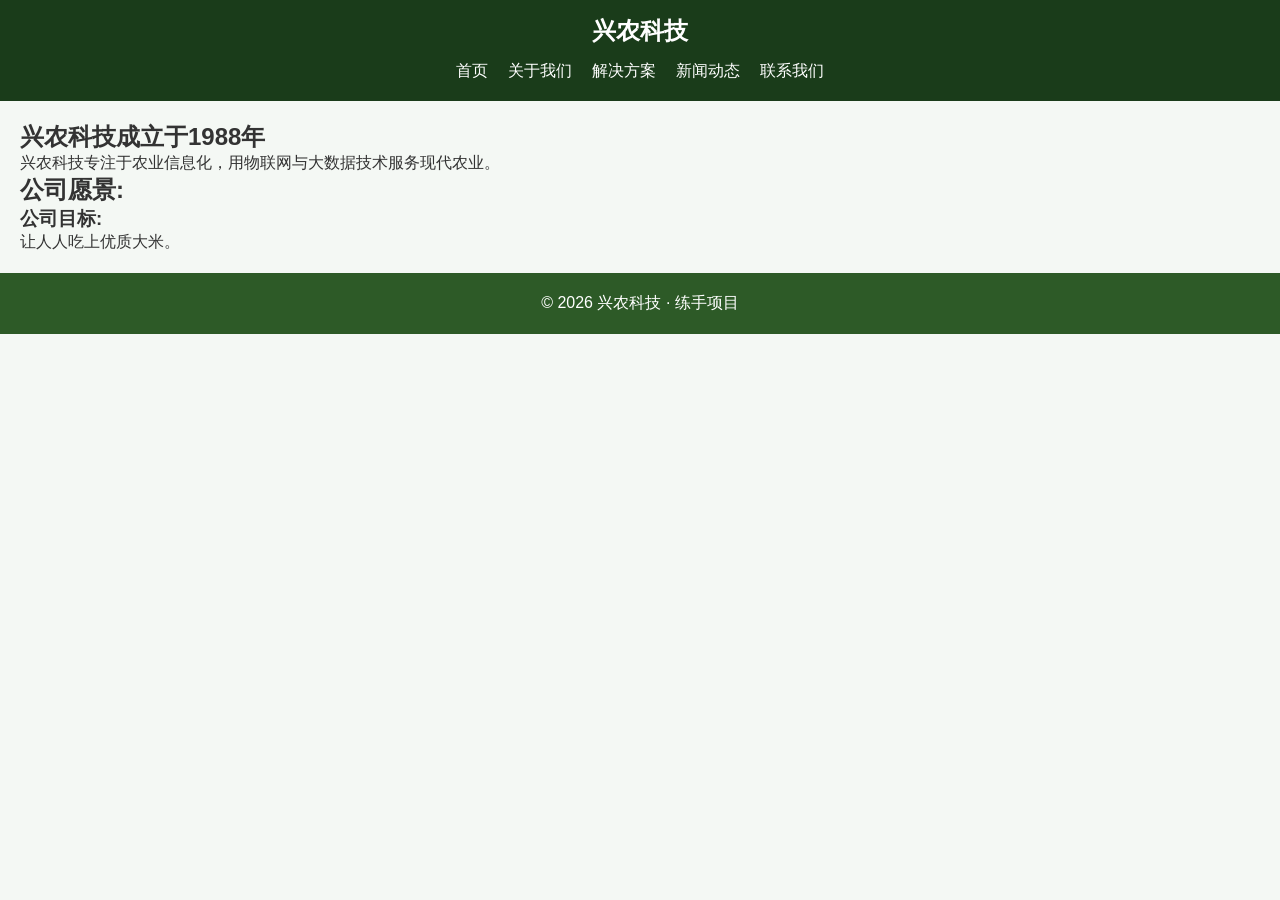
==== about.html @ 130d42b8 "Add files via upload first" ====
<!DOCTYPE html>              <!-- 声明：这是一份 HTML5 文档，固定写法 -->
<html lang="zh-CN">          <!-- 网页整体开始，lang 表示内容是简体中文 -->
  <head>              <!-- 头部：给浏览器看的配置信息，访客看不到 -->
    <meta charset="UTF-8">   <!-- 文字编码，保证中文不乱码 -->
    <meta name="viewport" content="width=device-width, initial-scale=1.0">
    <title>关于我们-兴农科技</title>  <!-- 浏览器标签页上显示的标题 -->
    <link rel="stylesheet" href="css/style.css">
  </head>
  <body>
    <header class="site-header">
        <h1>兴农科技</h1>
        <nav class="site-nav">
          <a href="index.html">首页</a>
          <a href="about.html">关于我们</a>
          <a href="solutions.html">解决方案</a>
          <a href="news.html">新闻动态</a>
          <a href="contact.html">联系我们</a>
        </nav>
      </header><!-- 主体内容 -->
    <main>
      <section>
        <h2>兴农科技成立于1988年</h2>
        <p>兴农科技专注于农业信息化，用物联网与大数据技术服务现代农业。</p>
      </section>

      <section>
        <h2>公司愿景:</h2>
        <h3>公司目标:</h3>
        <p>让人人吃上优质大米。</p>
      </section>
    </main>

    <!-- 页脚 -->
    <footer>
      <p>© 2026 兴农科技 · 练手项目</p>
    </footer>
  </body>
</html>
---- css/style.css ----
* {
    margin: 0;
    padding: 0;
    box-sizing: border-box;
  }
  
  /* ===== 页头：公司名 + 导航 ===== */
  .site-header {
    background-color: #1a3c1a;
    padding: 15px 40px;
    display: flex;                   /* 启用 Flexbox，子元素横排 */
    justify-content: center;  /* 主轴（横向）两端对齐 */
    align-items: center;             /* 交叉轴（纵向）居中 */
  }
  
  .site-header h1 {
    color: #ffffff;
    font-size: 24px;
  }
  
  /* 导航链接：白色、去下划线、留间距 */
  .site-nav a {
    color: #ffffff;
    text-decoration: none;           /* 去掉链接默认下划线 */
    margin-left: 40px;               /* 链接之间的间距 */
  }
  
  /* 鼠标悬停反馈：透明度 80%，产生“可点击”暗示 */
  .site-nav a:hover {
    opacity: 0.8;
  }
  
  /* ===== 主体内容 ===== */
  body {
    font-family: "Microsoft YaHei", sans-serif;
    background-color: #f4f8f4;
    color: #333333;
  }
  
  /* 内容区整体居中、限宽，几乎所有官网的通用做法 */
  main {
    max-width: 1200px;
    margin: 10 auto;                  /* 上下 0，左右 auto = 自动均分 = 居中 */
    padding: 60px;
  }
  
  /* ===== 页脚 ===== */
  footer {
    text-align: center;
    padding: 20px;
    background-color: #2d5a27;
    color: #ffffff;
  }
/* ===== 响应式：窄屏（600px 及以下）适配 ===== */
@media (min-width: 900px) {
    .site-header {
      flex-direction: column;  /* 公司名和导航改上下排列 */
      gap: 10px;               /* 两者之间留 10px 间距 */
    }
    .site-nav {
      display: flex;
      flex-wrap: wrap;         /* 一行放不下自动换行 */
      justify-content: center; /* 导航整体居中 */
    }
    .site-nav a {
      margin: 4px 10px;        /* 间距收紧 */
    }
    main {
      padding: 20px;           /* 窄屏时内容边距减小 */
    }
  }
  /* ===== 首页英雄区 ===== */
.hero {
    background-image: url("../images/hero.jpg");
    background-size: cover;        /* 图按比例放大铺满区域，多余部分裁掉 */
    background-position: center;   /* 裁切时保留图片中心部位 */
    padding: 220px 40px;           /* 用内边距撑出横幅高度 */
    text-align: center;
    color: #ffffff;
    text-shadow: 0 2px 6px rgba(0, 0, 0, 0.6);  /* 文字阴影，保证亮图上可读 */
  }
  /* 全站图片保险：最大不超过父容器宽度，等比缩小 */
  .news-img {
    width: 100%;
    aspect-ratio: 16 / 9;   /* 宽:高 = 16:9，高度自动算出 */
    object-fit: cover;
  }
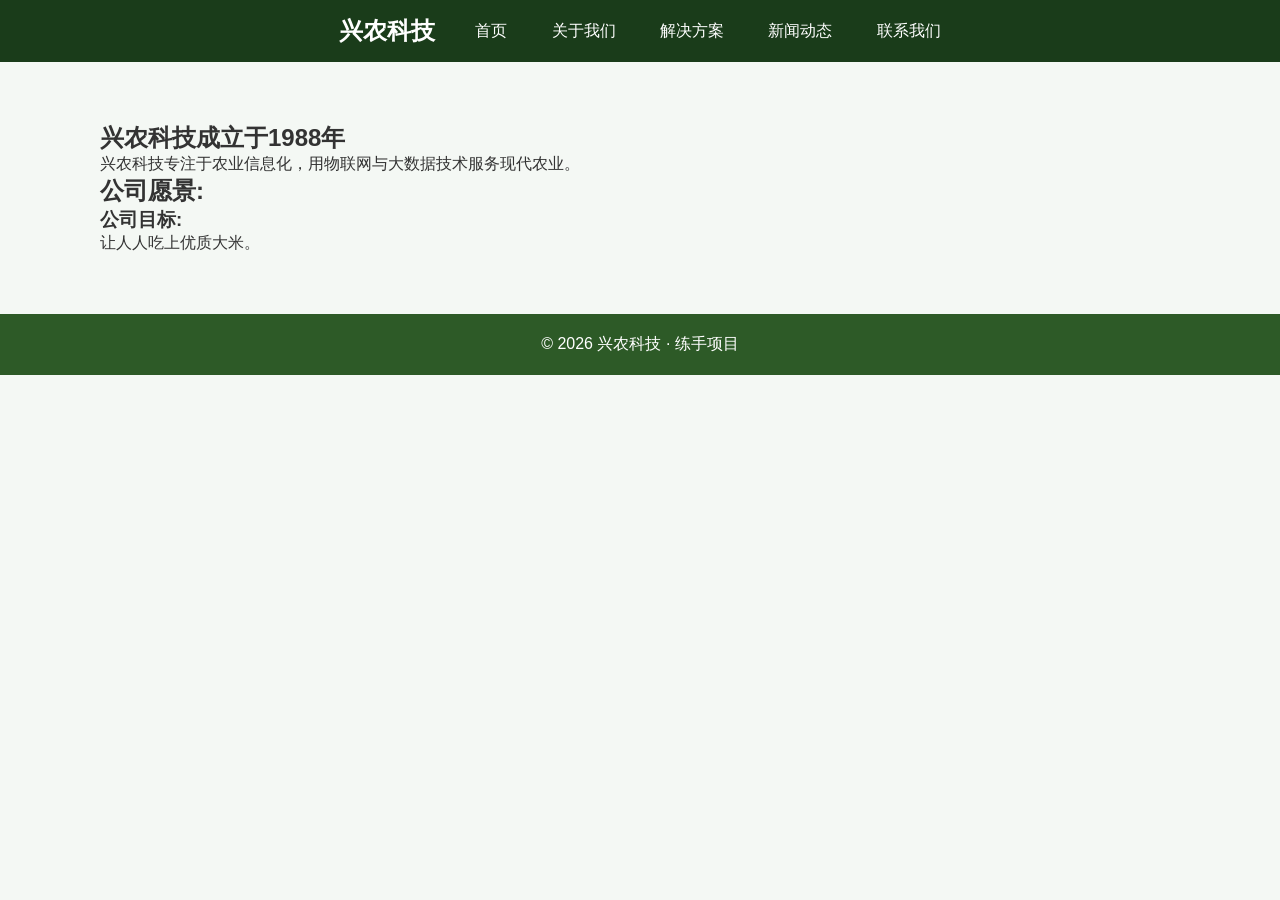
==== commit 3e35f93e: "Add files via upload" ====
--- a/about.html
+++ b/about.html
@@ -6,6 +6,7 @@
     <title>关于我们-兴农科技</title>  <!-- 浏览器标签页上显示的标题 -->
     <link rel="stylesheet" href="css/style.css">
   </head>
+
   <body>
     <header class="site-header">
         <h1>兴农科技</h1>
@@ -34,5 +35,6 @@
     <footer>
       <p>© 2026 兴农科技 · 练手项目</p>
     </footer>
+    <script src="js/main.js"></script>
   </body>
 </html>
--- a/css/style.css
+++ b/css/style.css
@@ -40,7 +40,7 @@
   /* 内容区整体居中、限宽，几乎所有官网的通用做法 */
   main {
     max-width: 1200px;
-    margin: 10 auto;                  /* 上下 0，左右 auto = 自动均分 = 居中 */
+    margin: 0 auto;                  /* 上下 0，左右 auto = 自动均分 = 居中 */
     padding: 60px;
   }
   
@@ -52,7 +52,7 @@
     color: #ffffff;
   }
 /* ===== 响应式：窄屏（600px 及以下）适配 ===== */
-@media (min-width: 900px) {
+@media (max-width: 600px) {
     .site-header {
       flex-direction: column;  /* 公司名和导航改上下排列 */
       gap: 10px;               /* 两者之间留 10px 间距 */
@@ -80,8 +80,51 @@
     text-shadow: 0 2px 6px rgba(0, 0, 0, 0.6);  /* 文字阴影，保证亮图上可读 */
   }
   /* 全站图片保险：最大不超过父容器宽度，等比缩小 */
+  img { max-width: 100%; } 
   .news-img {
     width: 100%;
     aspect-ratio: 16 / 9;   /* 宽:高 = 16:9，高度自动算出 */
     object-fit: cover;
+  }
+  /* ===== 新闻卡片 ===== */
+.news-grid {
+    display: flex;
+    flex-wrap: wrap;      /* 一行放不下 → 自动换行 */
+    gap: 40px;            /* 卡片之间的间距 */
+  }
+  
+  .news-card {
+    flex: 1 1 500px;      /* 三值含义见下方讲解 */
+    background-color: #ffffff;
+    border-radius: 12px;
+    overflow: hidden;     /* 关键：裁掉图片戳出卡片圆角的直角 */
+    box-shadow: 0 2px 8px rgba(0, 0, 0, 0.1);
+  }
+  
+  .news-card-body {
+    padding: 16px 20px 20px;   /* 上 16，左右 20，下 20 */
+  }
+  
+  .news-card-body h3 {
+    margin-bottom: 8px;
+  }
+  
+  .news-card-body p {
+    font-size: 14px;
+    color: #666666;
+    line-height: 1.6;     /* 行高 1.6 倍，正文呼吸感 */
+  }
+  
+  .news-date {
+    display: block;       /* span 是行内元素，转成块级才能独占一行 */
+    margin-top: 12px;
+    font-size: 13px;
+    color: #999999;
+  }
+  .news-card {
+    transition: transform 0.3s, box-shadow 0.3s;
+  }
+  .news-card:hover {
+    transform: translateY(-4px);   /* 新函数：向上位移 4px */
+    box-shadow: 0 8px 20px rgba(0, 0, 0, 0.15);
   }
